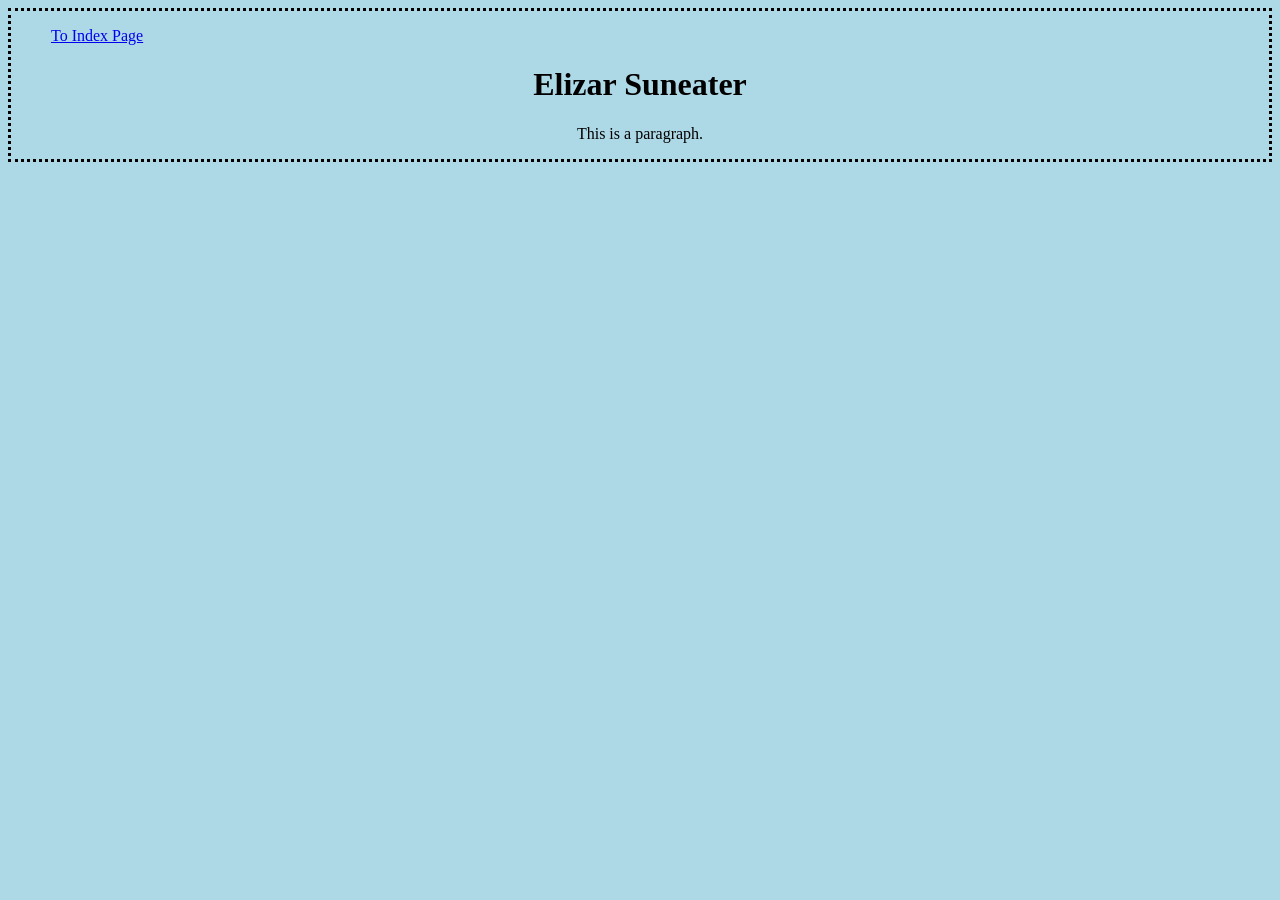
==== suneater.html @ 377b4303 "Edit" ====
<!DOCTYPE html>
<html>
<head>
   <title>Elizar Suneater</title>
   <link rel="stylesheet" type="text/css" href="styles.css">
</head>
<body>
    <p><blockquote><a href="index.html">To Index Page</a></blockquote></p>
   <h1><center>Elizar Suneater</center></h1>
   <p><center>This is a paragraph.</center></p>
</body>
</html>
---- styles.css ----
body {
   background-color: lightblue;
   border-width: 3px;
   border-color: black;
   border-style: dotted;
}
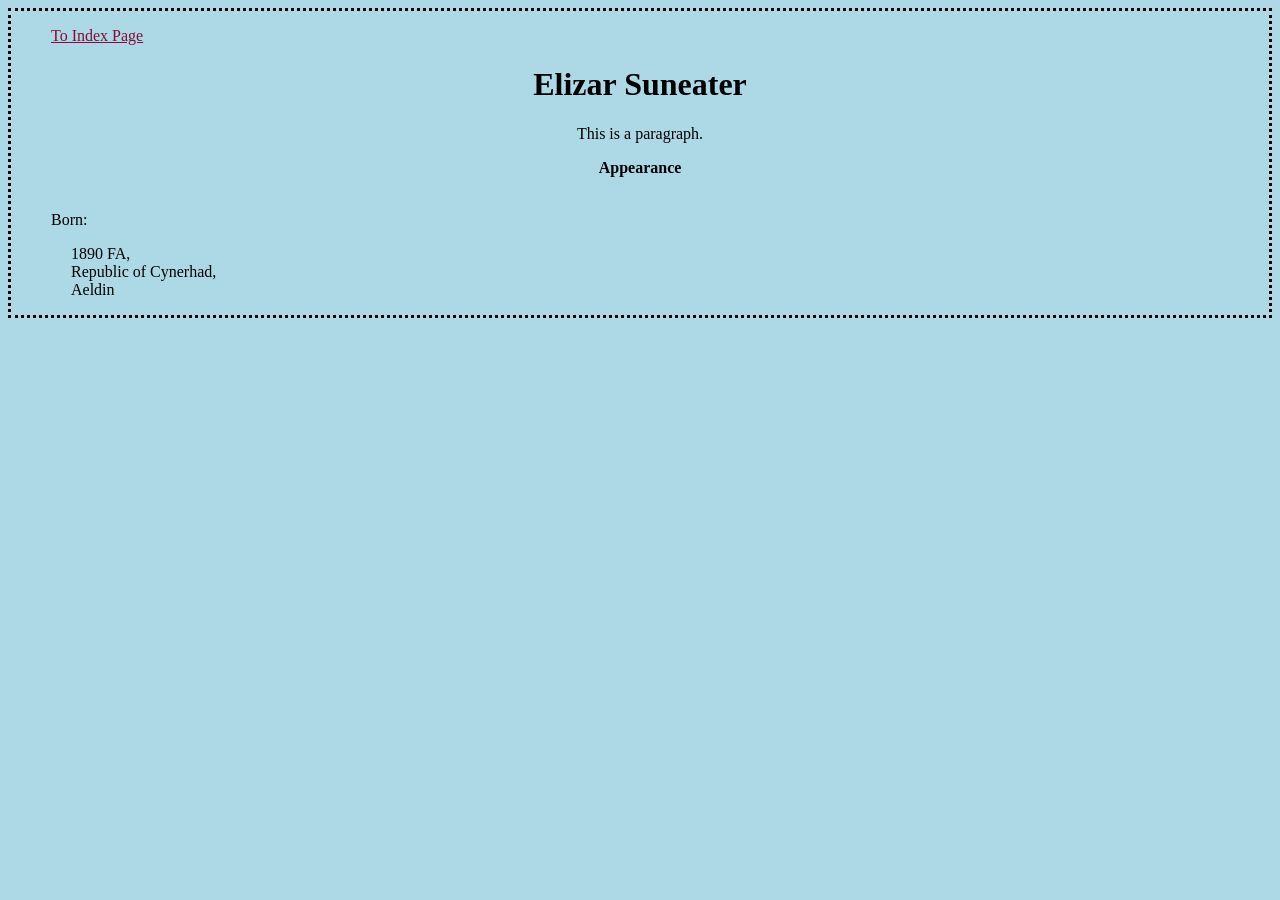
==== commit 4d34bee2: "Update" ====
--- a/suneater.html
+++ b/suneater.html
@@ -8,5 +8,12 @@
     <p><blockquote><a href="index.html">To Index Page</a></blockquote></p>
    <h1><center>Elizar Suneater</center></h1>
    <p><center>This is a paragraph.</center></p>
+   <p><center><b>Appearance</b></center>
+      <blockquote>
+      <br> Born: 
+      <br> <p style="margin-left: 20px;">1890 FA,
+        <br> Republic of Cynerhad,
+        <br>Aeldin</p>
+      </blockquote>
 </body>
 </html>
--- a/styles.css
+++ b/styles.css
@@ -4,3 +4,20 @@
    border-color: black;
    border-style: dotted;
 }
+
+/*<-- Hyperlink Colors -->*/
+a {
+   color: rgb(133, 12, 52);
+}
+
+a:visited {
+   color: rgb(133, 12, 52);
+}
+
+a:hover {
+   color: red;
+}
+
+a:active {
+   color: darkred;
+}
